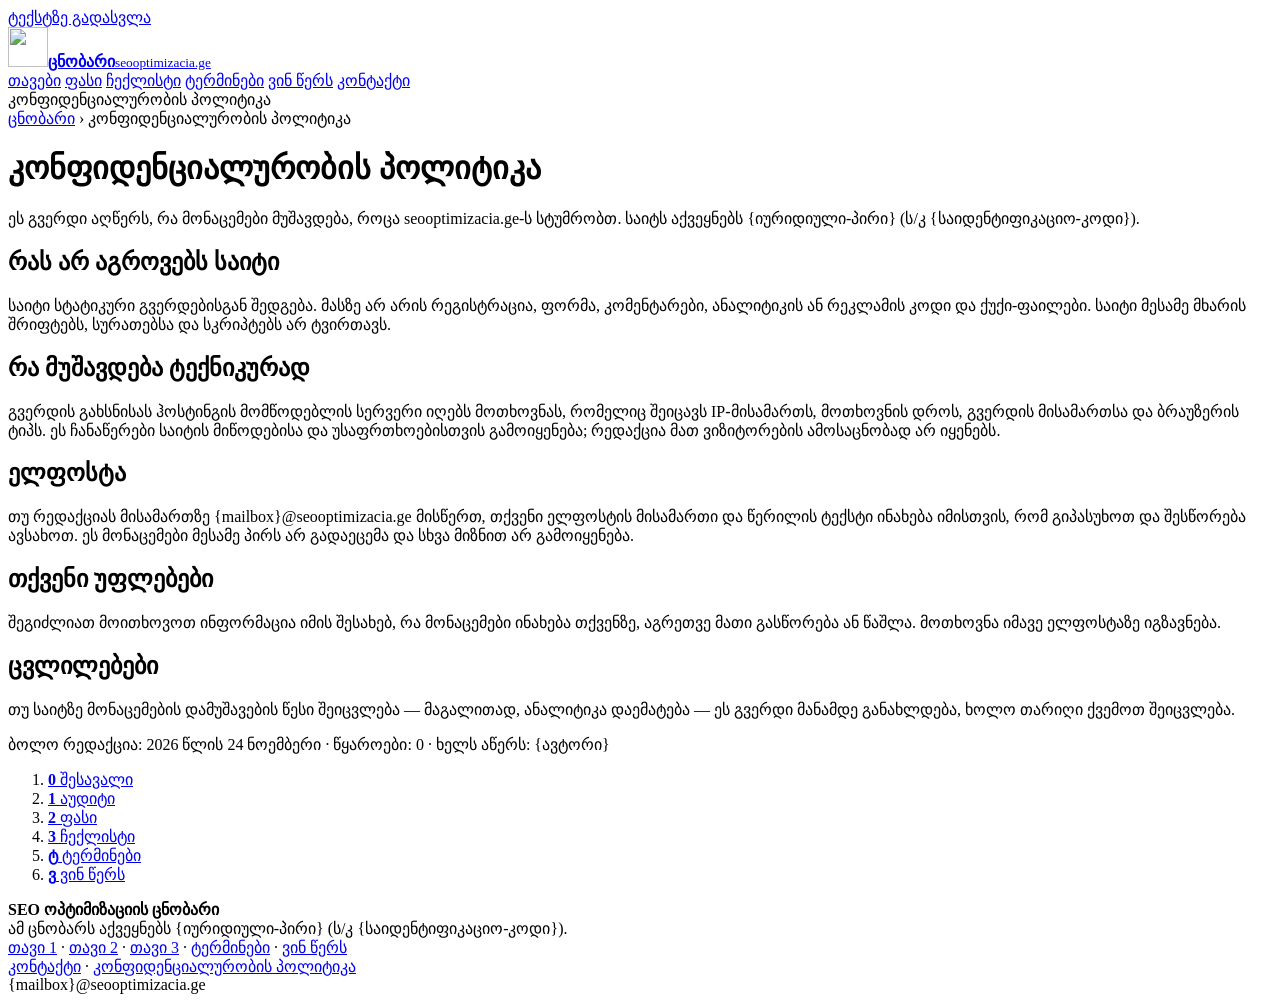
==== konfidencialurobis-politika/index.html @ fa58a2ed "Preview build" ====
<!DOCTYPE html>
<html lang="ka">
<head>
<meta charset="utf-8">
<meta name="robots" content="noindex, nofollow">
<meta name="viewport" content="width=device-width, initial-scale=1">
<title>კონფიდენციალურობის პოლიტიკა | ცნობარი</title>
<meta name="description" content="რა მონაცემებს ინახავს seooptimizacia.ge და რას — არა.">
<meta name="theme-color" content="#FFFFFF">
<meta property="og:type" content="article">
<meta property="og:site_name" content="SEO ოპტიმიზაციის ცნობარი">
<meta property="og:title" content="კონფიდენციალურობის პოლიტიკა | ცნობარი">
<meta property="og:description" content="რა მონაცემებს ინახავს seooptimizacia.ge და რას — არა.">
<meta property="og:url" content="https://davit-debug.github.io/p-4ecc1e/konfidencialurobis-politika/">
<meta property="og:locale" content="ka_GE">
<meta property="og:image" content="https://davit-debug.github.io/p-4ecc1e/a/og/konfidencialurobis-politika.png?v=a4160742">
<meta property="og:image:width" content="1200">
<meta property="og:image:height" content="630">
<meta name="twitter:card" content="summary_large_image">
<link rel="preload" href="/p-4ecc1e/a/f/t-ka-400.woff2?v=258fa45d" as="font" type="font/woff2" crossorigin>
<link rel="preload" href="/p-4ecc1e/a/f/t-ka-700.woff2?v=2d8bc190" as="font" type="font/woff2" crossorigin>
<link rel="stylesheet" href="/p-4ecc1e/a/book.css?v=1b394aee">
<link rel="icon" href="/p-4ecc1e/favicon.ico" sizes="48x48">
<link rel="icon" href="/p-4ecc1e/favicon.svg" type="image/svg+xml">
<link rel="apple-touch-icon" href="/p-4ecc1e/apple-touch-icon.png">
<link rel="manifest" href="/p-4ecc1e/site.webmanifest">
<script type="application/ld+json">{"@context":"https://schema.org","@graph":[{"@type":"Organization","@id":"https://seooptimizacia.ge/#publisher","name":"{იურიდიული-პირი}","legalName":"{იურიდიული-პირი}","url":"https://seooptimizacia.ge","taxID":"{საიდენტიფიკაციო-კოდი}"},{"@type":"WebSite","@id":"https://seooptimizacia.ge/#website","url":"https://seooptimizacia.ge/","name":"SEO ოპტიმიზაციის ცნობარი","alternateName":["ცნობარი","seooptimizacia.ge"],"inLanguage":"ka","publisher":{"@id":"https://seooptimizacia.ge/#publisher"}},{"@type":"WebPage","@id":"https://seooptimizacia.ge/konfidencialurobis-politika/#webpage","url":"https://seooptimizacia.ge/konfidencialurobis-politika/","name":"კონფიდენციალურობის პოლიტიკა | ცნობარი","description":"რა მონაცემებს ინახავს seooptimizacia.ge და რას — არა.","inLanguage":"ka","isPartOf":{"@id":"https://seooptimizacia.ge/#website"},"dateModified":"2026-11-24"},{"@type":"BreadcrumbList","@id":"https://seooptimizacia.ge/konfidencialurobis-politika/#crumbs","itemListElement":[{"@type":"ListItem","position":1,"name":"ცნობარი","item":"https://seooptimizacia.ge/"},{"@type":"ListItem","position":2,"name":"კონფიდენციალურობის პოლიტიკა","item":"https://seooptimizacia.ge/konfidencialurobis-politika/"}]}]}</script>
</head>
<body>
<a class="bk-skip" href="#teksti">ტექსტზე გადასვლა</a>
<header class="bk-masthead">
  <div class="bk-sheet">
    <a class="bk-brand" href="/p-4ecc1e/"><img src="/p-4ecc1e/a/mark.svg?v=55af4ead" alt="" width="40" height="40"><b>ცნობარი</b><small>seooptimizacia.ge</small></a>
    <nav class="bk-menu" aria-label="მთავარი">
      <a href="/p-4ecc1e/#tavebi">თავები</a>
      <a href="/p-4ecc1e/tavi/2-fasi/">ფასი</a>
      <a href="/p-4ecc1e/tavi/3-cheklisti/">ჩექლისტი</a>
      <a href="/p-4ecc1e/terminebi/">ტერმინები</a>
      <a href="/p-4ecc1e/redakcia/">ვინ წერს</a>
      <a href="/p-4ecc1e/kontakti/">კონტაქტი</a>
    </nav>
  </div>
</header><div class="bk-colontitle"><div class="bk-sheet">კონფიდენციალურობის პოლიტიკა</div></div>
<div class="bk-sheet bk-body">
<main class="bk-text" id="teksti">
<nav class="bk-crumbs" aria-label="ბილიკი"><a href="/p-4ecc1e/">ცნობარი</a> › <span aria-current="page">კონფიდენციალურობის პოლიტიკა</span></nav>

<h1>კონფიდენციალურობის პოლიტიკა</h1>
<p>ეს გვერდი აღწერს, რა მონაცემები მუშავდება, როცა seooptimizacia.ge-ს სტუმრობთ. საიტს აქვეყნებს {იურიდიული-პირი} (ს/კ {საიდენტიფიკაციო-კოდი}).</p>
<h2 id="t0-1">რას არ აგროვებს საიტი</h2>
<p>საიტი სტატიკური გვერდებისგან შედგება. მასზე არ არის რეგისტრაცია, ფორმა, კომენტარები, ანალიტიკის ან რეკლამის კოდი და ქუქი-ფაილები. საიტი მესამე მხარის შრიფტებს, სურათებსა და სკრიპტებს არ ტვირთავს.</p>
<h2 id="t0-2">რა მუშავდება ტექნიკურად</h2>
<p>გვერდის გახსნისას ჰოსტინგის მომწოდებლის სერვერი იღებს მოთხოვნას, რომელიც შეიცავს IP-მისამართს, მოთხოვნის დროს, გვერდის მისამართსა და ბრაუზერის ტიპს. ეს ჩანაწერები საიტის მიწოდებისა და უსაფრთხოებისთვის გამოიყენება; რედაქცია მათ ვიზიტორების ამოსაცნობად არ იყენებს.</p>
<h2 id="t0-3">ელფოსტა</h2>
<p>თუ რედაქციას მისამართზე {mailbox}@seooptimizacia.ge მისწერთ, თქვენი ელფოსტის მისამართი და წერილის ტექსტი ინახება იმისთვის, რომ გიპასუხოთ და შესწორება ავსახოთ. ეს მონაცემები მესამე პირს არ გადაეცემა და სხვა მიზნით არ გამოიყენება.</p>
<h2 id="t0-4">თქვენი უფლებები</h2>
<p>შეგიძლიათ მოითხოვოთ ინფორმაცია იმის შესახებ, რა მონაცემები ინახება თქვენზე, აგრეთვე მათი გასწორება ან წაშლა. მოთხოვნა იმავე ელფოსტაზე იგზავნება.</p>
<h2 id="t0-5">ცვლილებები</h2>
<p>თუ საიტზე მონაცემების დამუშავების წესი შეიცვლება — მაგალითად, ანალიტიკა დაემატება — ეს გვერდი მანამდე განახლდება, ხოლო თარიღი ქვემოთ შეიცვლება.</p>
<p class="bk-close">ბოლო რედაქცია: <time datetime="2026-11-24">2026 წლის 24 ნოემბერი</time> · წყაროები: 0 · ხელს აწერს: {ავტორი}</p>

</main>
<nav class="bk-thumbs" aria-label="თავების ჩანართები">
  <ol>
    <li><a href="/p-4ecc1e/"><b>0</b> შესავალი</a></li>
    <li><a href="/p-4ecc1e/tavi/1-auditi/"><b>1</b> აუდიტი</a></li>
    <li><a href="/p-4ecc1e/tavi/2-fasi/"><b>2</b> ფასი</a></li>
    <li><a href="/p-4ecc1e/tavi/3-cheklisti/"><b>3</b> ჩექლისტი</a></li>
    <li><a href="/p-4ecc1e/terminebi/"><b>ტ</b> ტერმინები</a></li>
    <li><a href="/p-4ecc1e/redakcia/"><b>ვ</b> ვინ წერს</a></li>
  </ol>
</nav></div>
<footer class="bk-foot">
  <div class="bk-sheet">
    <div><b>SEO ოპტიმიზაციის ცნობარი</b><br>ამ ცნობარს აქვეყნებს {იურიდიული-პირი} (ს/კ {საიდენტიფიკაციო-კოდი}).</div>
    <div>
<a href="/p-4ecc1e/tavi/1-auditi/">თავი 1</a> · <a href="/p-4ecc1e/tavi/2-fasi/">თავი 2</a> · <a href="/p-4ecc1e/tavi/3-cheklisti/">თავი 3</a> · <a href="/p-4ecc1e/terminebi/">ტერმინები</a> · <a href="/p-4ecc1e/redakcia/">ვინ წერს</a>
    </div>
    <div><a href="/p-4ecc1e/kontakti/">კონტაქტი</a> · <a href="/p-4ecc1e/konfidencialurobis-politika/">კონფიდენციალურობის პოლიტიკა</a><br>{mailbox}@seooptimizacia.ge</div>
  </div>
</footer></body>
</html>
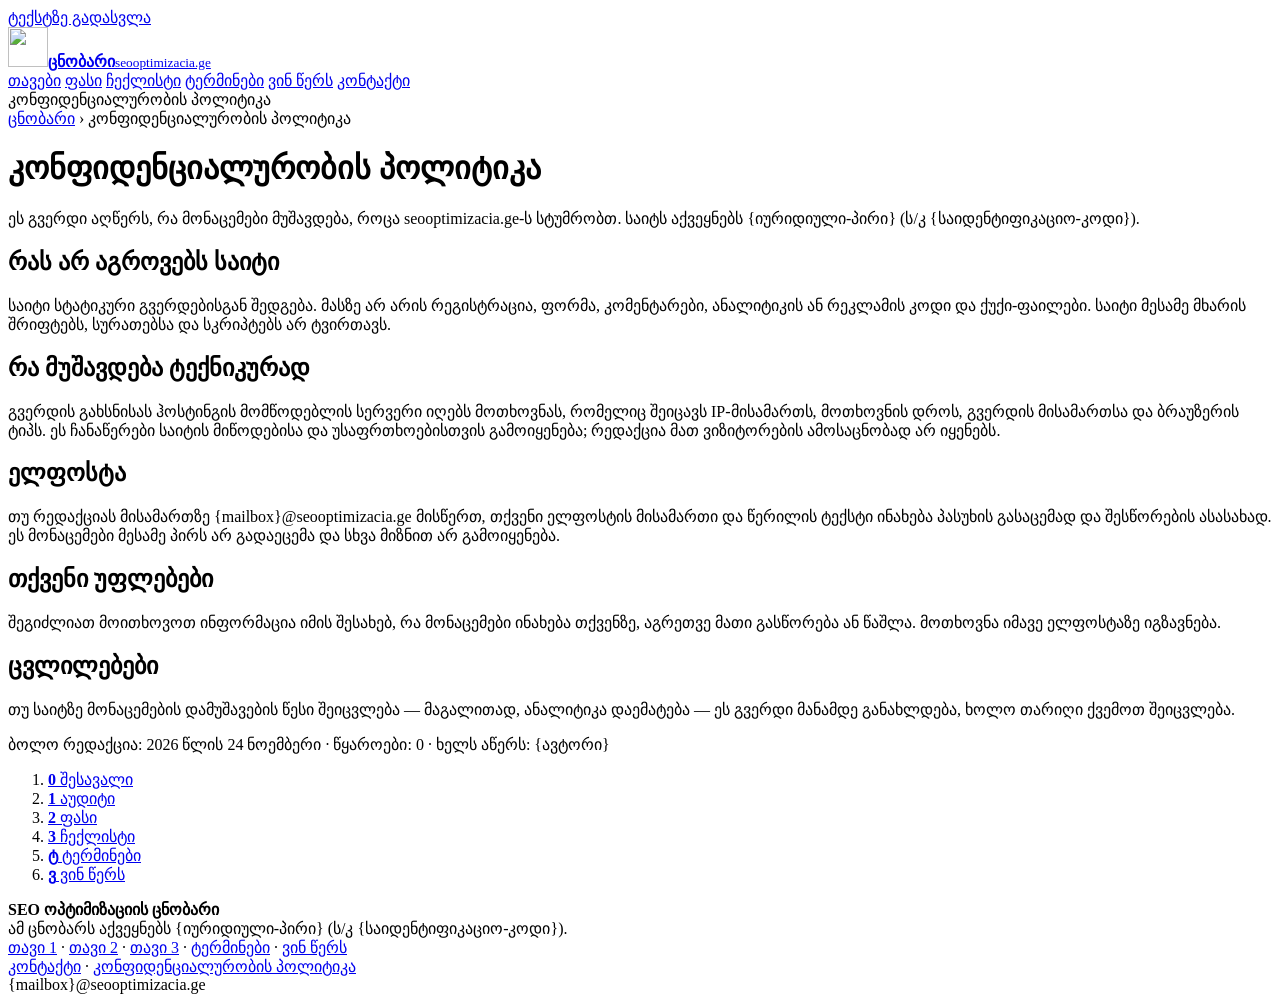
==== commit 78e8746e: "Preview build: polished copy" ====
--- a/konfidencialurobis-politika/index.html
+++ b/konfidencialurobis-politika/index.html
@@ -52,7 +52,7 @@
 <h2 id="t0-2">რა მუშავდება ტექნიკურად</h2>
 <p>გვერდის გახსნისას ჰოსტინგის მომწოდებლის სერვერი იღებს მოთხოვნას, რომელიც შეიცავს IP-მისამართს, მოთხოვნის დროს, გვერდის მისამართსა და ბრაუზერის ტიპს. ეს ჩანაწერები საიტის მიწოდებისა და უსაფრთხოებისთვის გამოიყენება; რედაქცია მათ ვიზიტორების ამოსაცნობად არ იყენებს.</p>
 <h2 id="t0-3">ელფოსტა</h2>
-<p>თუ რედაქციას მისამართზე {mailbox}@seooptimizacia.ge მისწერთ, თქვენი ელფოსტის მისამართი და წერილის ტექსტი ინახება იმისთვის, რომ გიპასუხოთ და შესწორება ავსახოთ. ეს მონაცემები მესამე პირს არ გადაეცემა და სხვა მიზნით არ გამოიყენება.</p>
+<p>თუ რედაქციას მისამართზე {mailbox}@seooptimizacia.ge მისწერთ, თქვენი ელფოსტის მისამართი და წერილის ტექსტი ინახება პასუხის გასაცემად და შესწორების ასასახად. ეს მონაცემები მესამე პირს არ გადაეცემა და სხვა მიზნით არ გამოიყენება.</p>
 <h2 id="t0-4">თქვენი უფლებები</h2>
 <p>შეგიძლიათ მოითხოვოთ ინფორმაცია იმის შესახებ, რა მონაცემები ინახება თქვენზე, აგრეთვე მათი გასწორება ან წაშლა. მოთხოვნა იმავე ელფოსტაზე იგზავნება.</p>
 <h2 id="t0-5">ცვლილებები</h2>
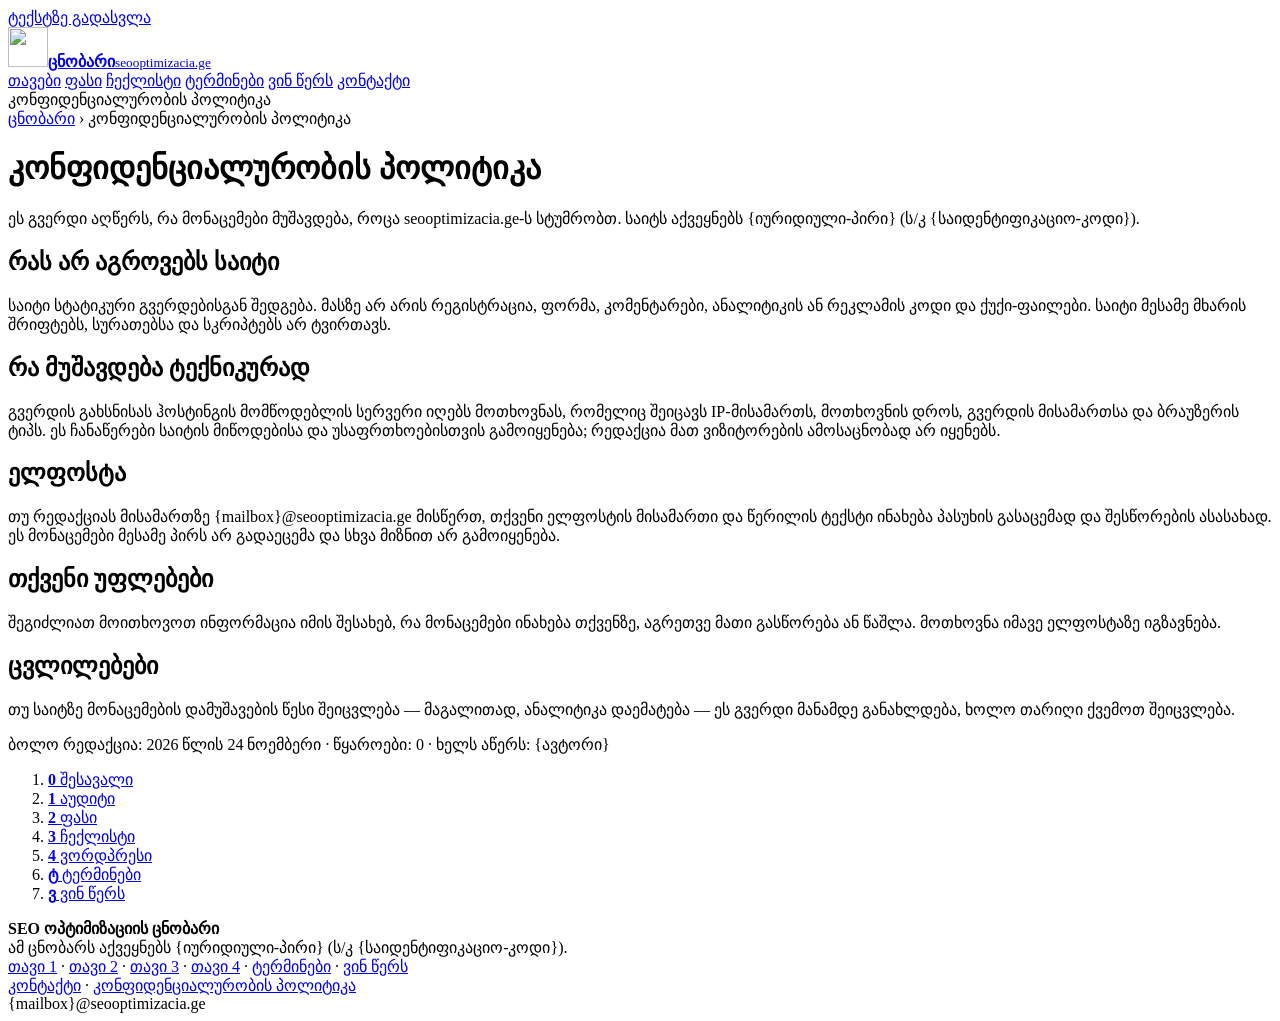
==== commit 8078737a: "Preview build: chapter 4" ====
--- a/konfidencialurobis-politika/index.html
+++ b/konfidencialurobis-politika/index.html
@@ -13,7 +13,7 @@
 <meta property="og:description" content="რა მონაცემებს ინახავს seooptimizacia.ge და რას — არა.">
 <meta property="og:url" content="https://davit-debug.github.io/p-4ecc1e/konfidencialurobis-politika/">
 <meta property="og:locale" content="ka_GE">
-<meta property="og:image" content="https://davit-debug.github.io/p-4ecc1e/a/og/konfidencialurobis-politika.png?v=a4160742">
+<meta property="og:image" content="https://davit-debug.github.io/p-4ecc1e/a/og/konfidencialurobis-politika.png?v=8b306225">
 <meta property="og:image:width" content="1200">
 <meta property="og:image:height" content="630">
 <meta name="twitter:card" content="summary_large_image">
@@ -66,6 +66,7 @@
     <li><a href="/p-4ecc1e/tavi/1-auditi/"><b>1</b> აუდიტი</a></li>
     <li><a href="/p-4ecc1e/tavi/2-fasi/"><b>2</b> ფასი</a></li>
     <li><a href="/p-4ecc1e/tavi/3-cheklisti/"><b>3</b> ჩექლისტი</a></li>
+    <li><a href="/p-4ecc1e/tavi/4-vordpresis-seo/"><b>4</b> ვორდპრესი</a></li>
     <li><a href="/p-4ecc1e/terminebi/"><b>ტ</b> ტერმინები</a></li>
     <li><a href="/p-4ecc1e/redakcia/"><b>ვ</b> ვინ წერს</a></li>
   </ol>
@@ -74,7 +75,7 @@
   <div class="bk-sheet">
     <div><b>SEO ოპტიმიზაციის ცნობარი</b><br>ამ ცნობარს აქვეყნებს {იურიდიული-პირი} (ს/კ {საიდენტიფიკაციო-კოდი}).</div>
     <div>
-<a href="/p-4ecc1e/tavi/1-auditi/">თავი 1</a> · <a href="/p-4ecc1e/tavi/2-fasi/">თავი 2</a> · <a href="/p-4ecc1e/tavi/3-cheklisti/">თავი 3</a> · <a href="/p-4ecc1e/terminebi/">ტერმინები</a> · <a href="/p-4ecc1e/redakcia/">ვინ წერს</a>
+<a href="/p-4ecc1e/tavi/1-auditi/">თავი 1</a> · <a href="/p-4ecc1e/tavi/2-fasi/">თავი 2</a> · <a href="/p-4ecc1e/tavi/3-cheklisti/">თავი 3</a> · <a href="/p-4ecc1e/tavi/4-vordpresis-seo/">თავი 4</a> · <a href="/p-4ecc1e/terminebi/">ტერმინები</a> · <a href="/p-4ecc1e/redakcia/">ვინ წერს</a>
     </div>
     <div><a href="/p-4ecc1e/kontakti/">კონტაქტი</a> · <a href="/p-4ecc1e/konfidencialurobis-politika/">კონფიდენციალურობის პოლიტიკა</a><br>{mailbox}@seooptimizacia.ge</div>
   </div>
